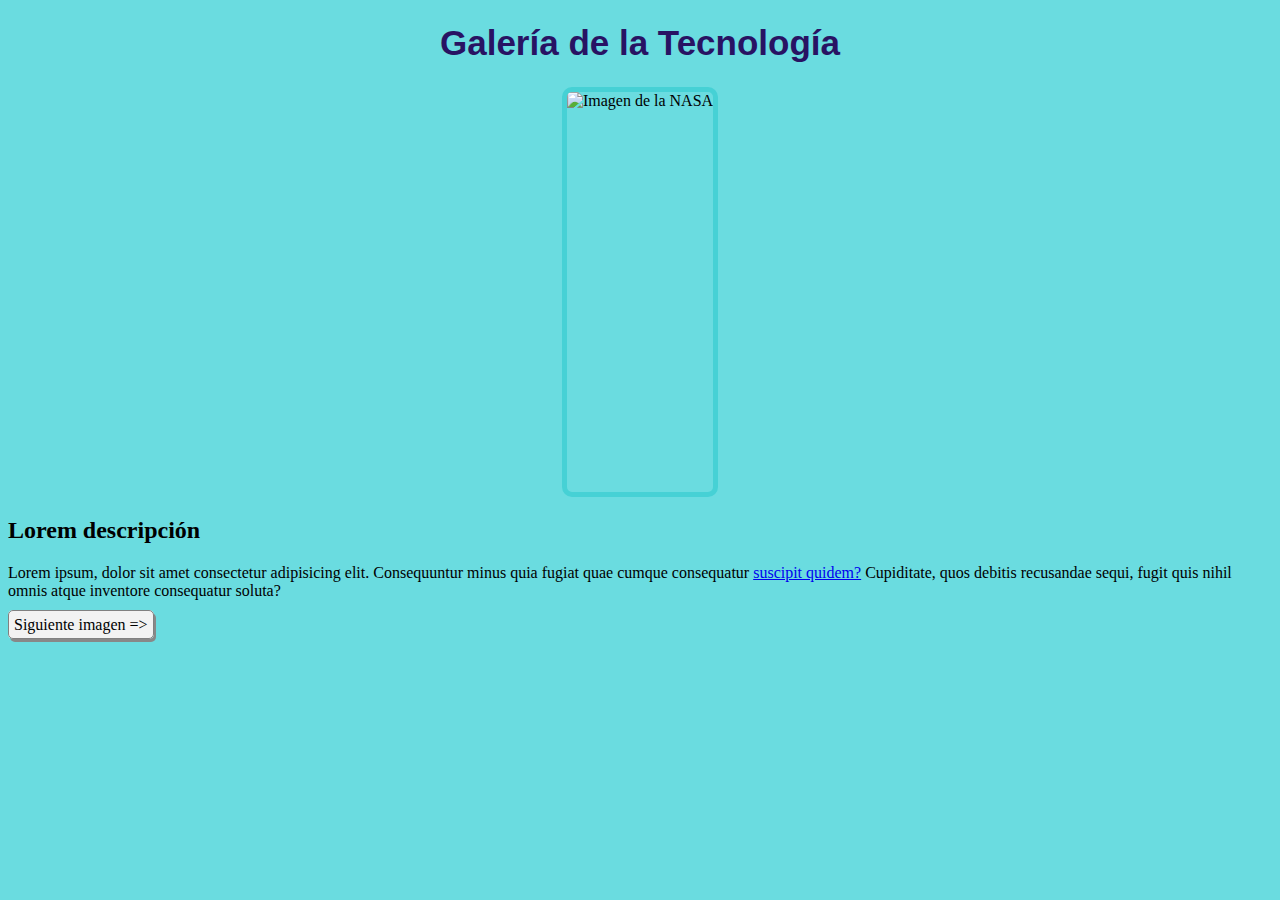
==== index.html @ bf6e0256 "Merge branch 'main' into add-new-backround-and-border" ====
<!DOCTYPE html>
<html lang="es">

<head>
    <meta charset="UTF-8">
    <meta name="viewport" content="width=device-width, initial-scale=1.0">
    <title>Galería de la Tecnología - Página 1</title>
    <link rel="stylesheet" href="styles.css">
</head>

<body>
    <h1>Galería de la Tecnología</h1>
    <div class="center-container">
        <img src="img1.jpg" alt="Imagen de la NASA" class="image"/>
    </div>
    <h2>Lorem descripción</h2>
    <p>Lorem ipsum, dolor sit amet consectetur adipisicing elit. Consequuntur minus quia fugiat quae cumque consequatur
    <a href="page2.html">suscipit quidem?</a> Cupiditate, quos debitis recusandae sequi, fugit quis nihil omnis atque inventore consequatur
        soluta?</p>
    <a href="page2.html" title="Imagen siguiente" class="link-button">Siguiente imagen =&gt;</a>
</body>

</html>
---- styles.css ----
body {
    background-color: rgb(106, 220, 224);
}

.image{
    border: 5px solid rgb(70, 209, 213);
    border-radius: 10px;
    height: 400px;
}

.center-container{
    display: flex;
    align-items: center;
    justify-content: center;
}
.link-button {
    text-decoration: none;
    color: black;
    border: 1px solid gray;
    background-color: #f2f2f2;
    padding: 5px;
    border-radius: 5px;
    box-shadow: 2px 3px #888888;
}


h1 {
    color: #281363;
    font-family: 'Verdana', sans-serif;
    font-size: 35px;
    font-weight: 600;
    text-align: center;
}

.link-button:hover {
    background-color: rgb(134, 162, 204);
}
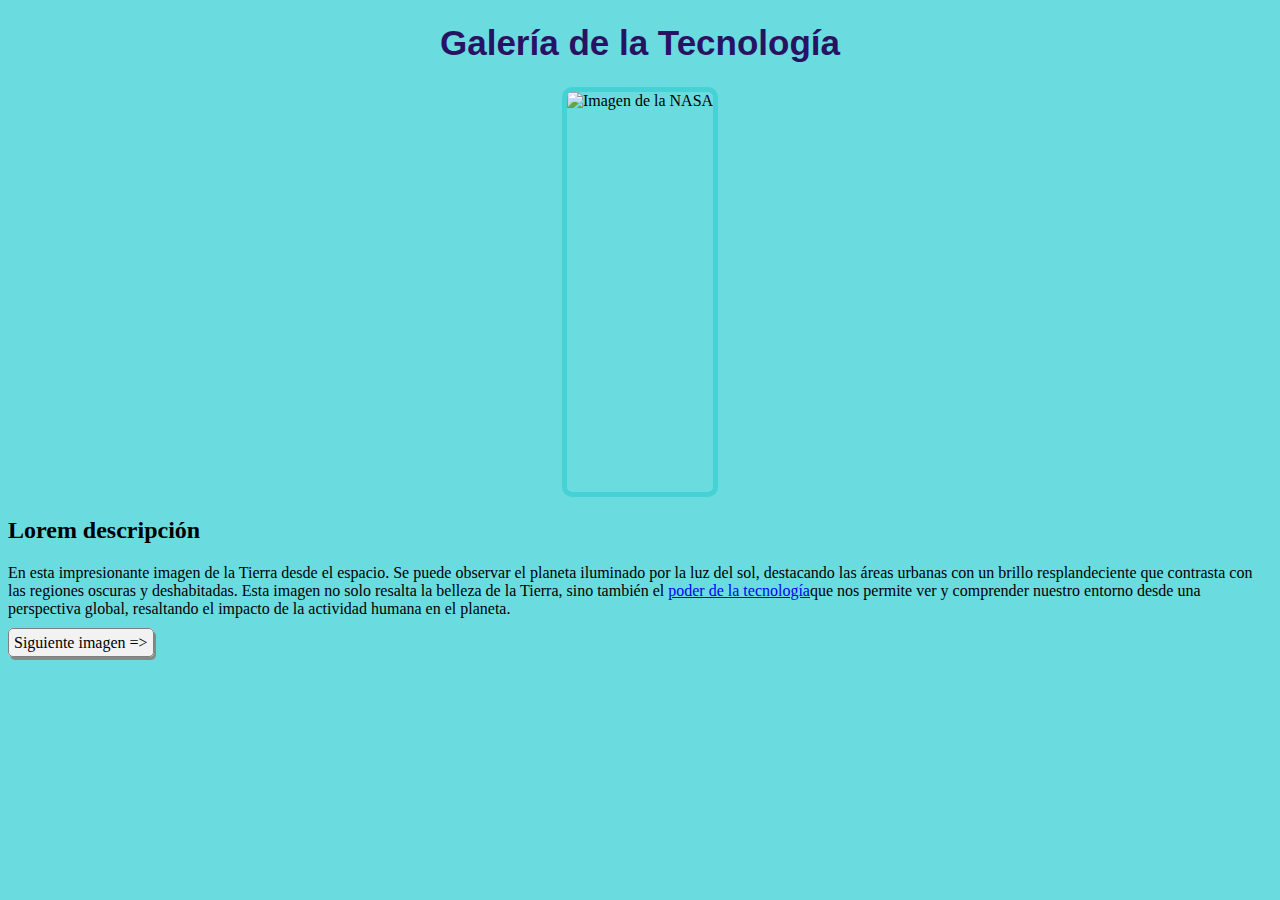
==== commit 7c8f18bc: "Update index.html" ====
--- a/index.html
+++ b/index.html
@@ -14,9 +14,8 @@
         <img src="img1.jpg" alt="Imagen de la NASA" class="image"/>
     </div>
     <h2>Lorem descripción</h2>
-    <p>Lorem ipsum, dolor sit amet consectetur adipisicing elit. Consequuntur minus quia fugiat quae cumque consequatur
-    <a href="page2.html">suscipit quidem?</a> Cupiditate, quos debitis recusandae sequi, fugit quis nihil omnis atque inventore consequatur
-        soluta?</p>
+    <p>En esta impresionante imagen de la Tierra desde el espacio. Se puede observar el planeta iluminado por la luz del sol, destacando las áreas urbanas con un brillo resplandeciente que contrasta con las regiones oscuras y deshabitadas. Esta imagen no solo resalta la belleza de la Tierra, sino también el 
+    <a href="page2.html">poder de la tecnología</a>que nos permite ver y comprender nuestro entorno desde una perspectiva global, resaltando el impacto de la actividad humana en el planeta.</p>
     <a href="page2.html" title="Imagen siguiente" class="link-button">Siguiente imagen =&gt;</a>
 </body>
 
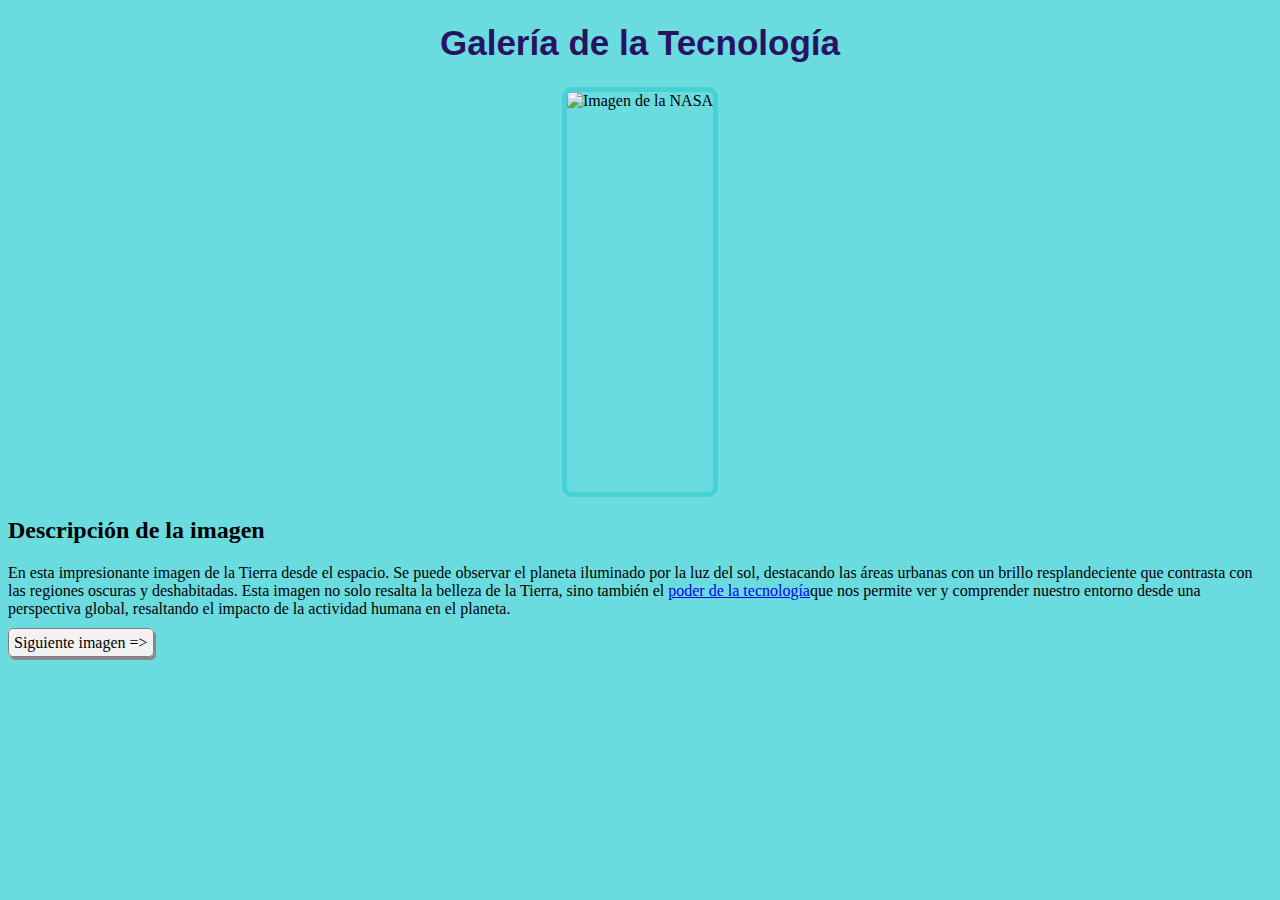
==== commit 7ee728e0: "Update index.html" ====
--- a/index.html
+++ b/index.html
@@ -13,7 +13,7 @@
     <div class="center-container">
         <img src="img1.jpg" alt="Imagen de la NASA" class="image"/>
     </div>
-    <h2>Lorem descripción</h2>
+    <h2>Descripción de la imagen</h2>
     <p>En esta impresionante imagen de la Tierra desde el espacio. Se puede observar el planeta iluminado por la luz del sol, destacando las áreas urbanas con un brillo resplandeciente que contrasta con las regiones oscuras y deshabitadas. Esta imagen no solo resalta la belleza de la Tierra, sino también el 
     <a href="page2.html">poder de la tecnología</a>que nos permite ver y comprender nuestro entorno desde una perspectiva global, resaltando el impacto de la actividad humana en el planeta.</p>
     <a href="page2.html" title="Imagen siguiente" class="link-button">Siguiente imagen =&gt;</a>
